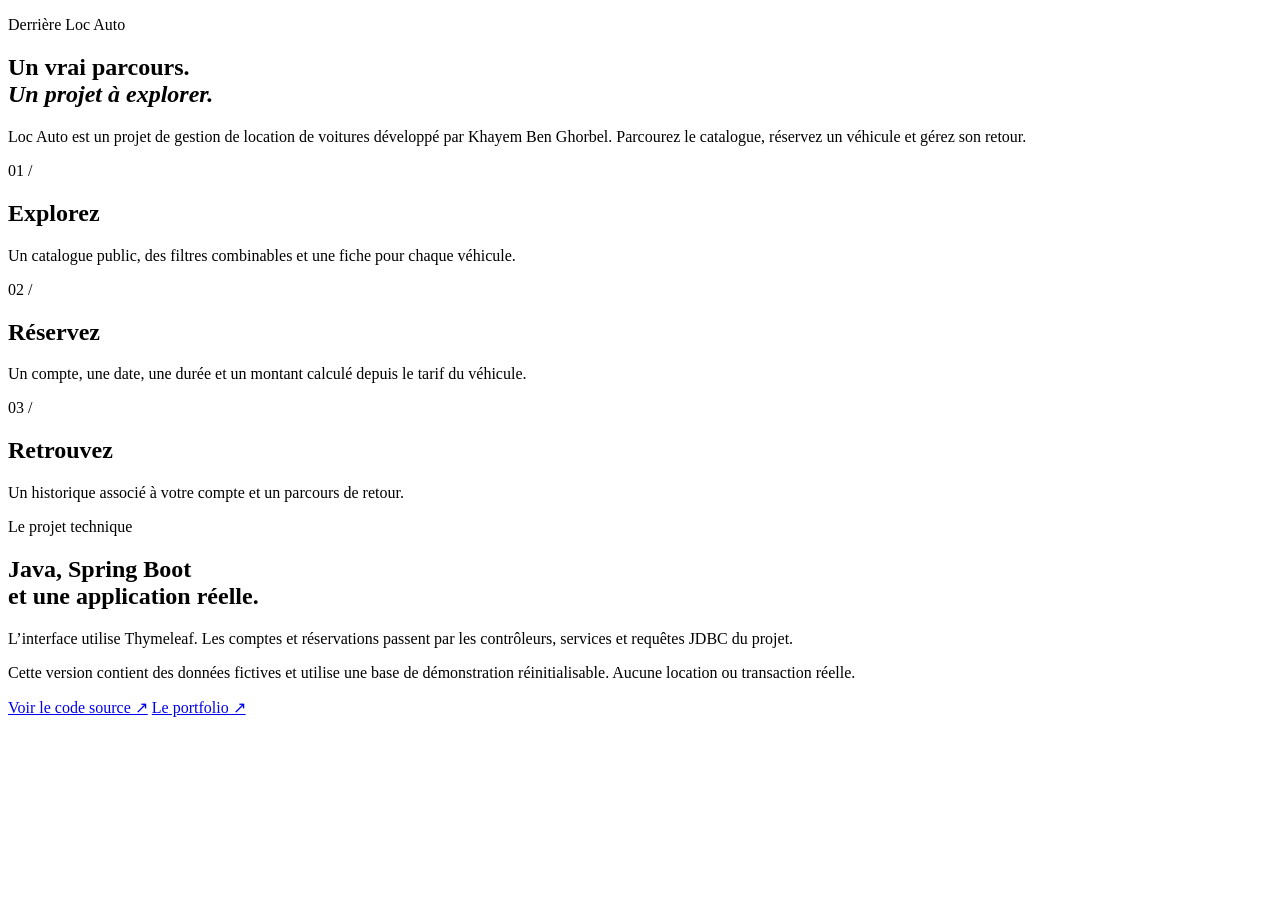
==== car-rental-client/src/main/resources/templates/about.html @ 80a4f4e3 "Modernize Loc Auto demo and protect reservation flows" ====
<!DOCTYPE html>
<html lang="fr" xmlns:th="http://www.thymeleaf.org">
    <head th:replace="~{layout :: head('Le projet')}">
    </head>
    <body>
        <header th:replace="~{layout :: header('about')}">
        </header>
        <main id="main">
            <section class="shell section">
                <p class="eyebrow">Derrière Loc Auto</p>
                <h1 class="page-title">Un vrai parcours.<br>
                    <em>Un projet à explorer.</em>
                </h1>
                <p class="lead max-copy">Loc Auto est un projet de gestion de location de voitures développé par Khayem Ben Ghorbel. Parcourez le catalogue, réservez un véhicule et gérez son retour.</p>
                <div class="info-grid">
                    <article class="panel">
                        <span class="step-num">01 /</span>
                        <h2>Explorez</h2>
                        <p>Un catalogue public, des filtres combinables et une fiche pour chaque véhicule.</p>
                    </article>
                    <article class="panel">
                        <span class="step-num">02 /</span>
                        <h2>Réservez</h2>
                        <p>Un compte, une date, une durée et un montant calculé depuis le tarif du véhicule.</p>
                    </article>
                    <article class="panel">
                        <span class="step-num">03 /</span>
                        <h2>Retrouvez</h2>
                        <p>Un historique associé à votre compte et un parcours de retour.</p>
                    </article>
                </div>
                <div class="panel project-panel" id="projet">
                    <div>
                        <p class="eyebrow">Le projet technique</p>
                        <h2>Java, Spring Boot<br>et une application réelle.</h2>
                    </div>
                    <div>
                        <p>L’interface utilise Thymeleaf. Les comptes et réservations passent par les contrôleurs, services et requêtes JDBC du projet.</p>
                        <p th:if="${demoMode}">Cette version contient des données fictives et utilise une base de démonstration réinitialisable. Aucune location ou transaction réelle.</p>
                        <div class="actions">
                            <a class="button" href="https://github.com/khayem487/car-rental-client" target="_blank" rel="noopener noreferrer">Voir le code source ↗</a>
                            <a class="button button-outline" href="https://khayem-ben-ghorbel.vercel.app/">Le portfolio ↗</a>
                        </div>
                    </div>
                </div>
            </section>
        </main>
        <footer th:replace="~{layout :: footer}">
        </footer>
    </body>
</html>
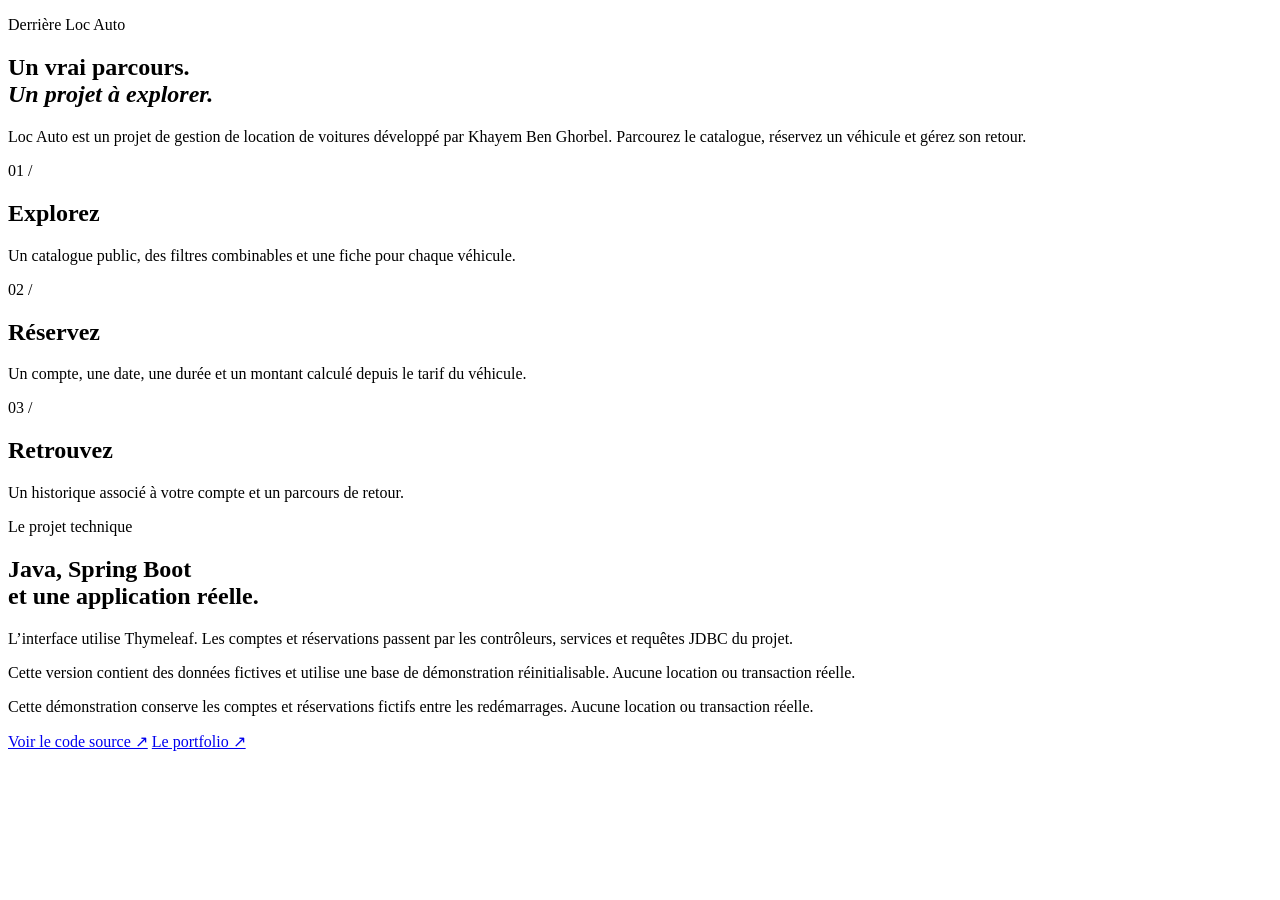
==== commit 72b7718c: "Add durable PostgreSQL storage and shared login sessions" ====
--- a/car-rental-client/src/main/resources/templates/about.html
+++ b/car-rental-client/src/main/resources/templates/about.html
@@ -36,7 +36,8 @@
                     </div>
                     <div>
                         <p>L’interface utilise Thymeleaf. Les comptes et réservations passent par les contrôleurs, services et requêtes JDBC du projet.</p>
-                        <p th:if="${demoMode}">Cette version contient des données fictives et utilise une base de démonstration réinitialisable. Aucune location ou transaction réelle.</p>
+                        <p th:if="${demoMode && !durableStorage}">Cette version contient des données fictives et utilise une base de démonstration réinitialisable. Aucune location ou transaction réelle.</p>
+                        <p th:if="${durableStorage}">Cette démonstration conserve les comptes et réservations fictifs entre les redémarrages. Aucune location ou transaction réelle.</p>
                         <div class="actions">
                             <a class="button" href="https://github.com/khayem487/car-rental-client" target="_blank" rel="noopener noreferrer">Voir le code source ↗</a>
                             <a class="button button-outline" href="https://khayem-ben-ghorbel.vercel.app/">Le portfolio ↗</a>
